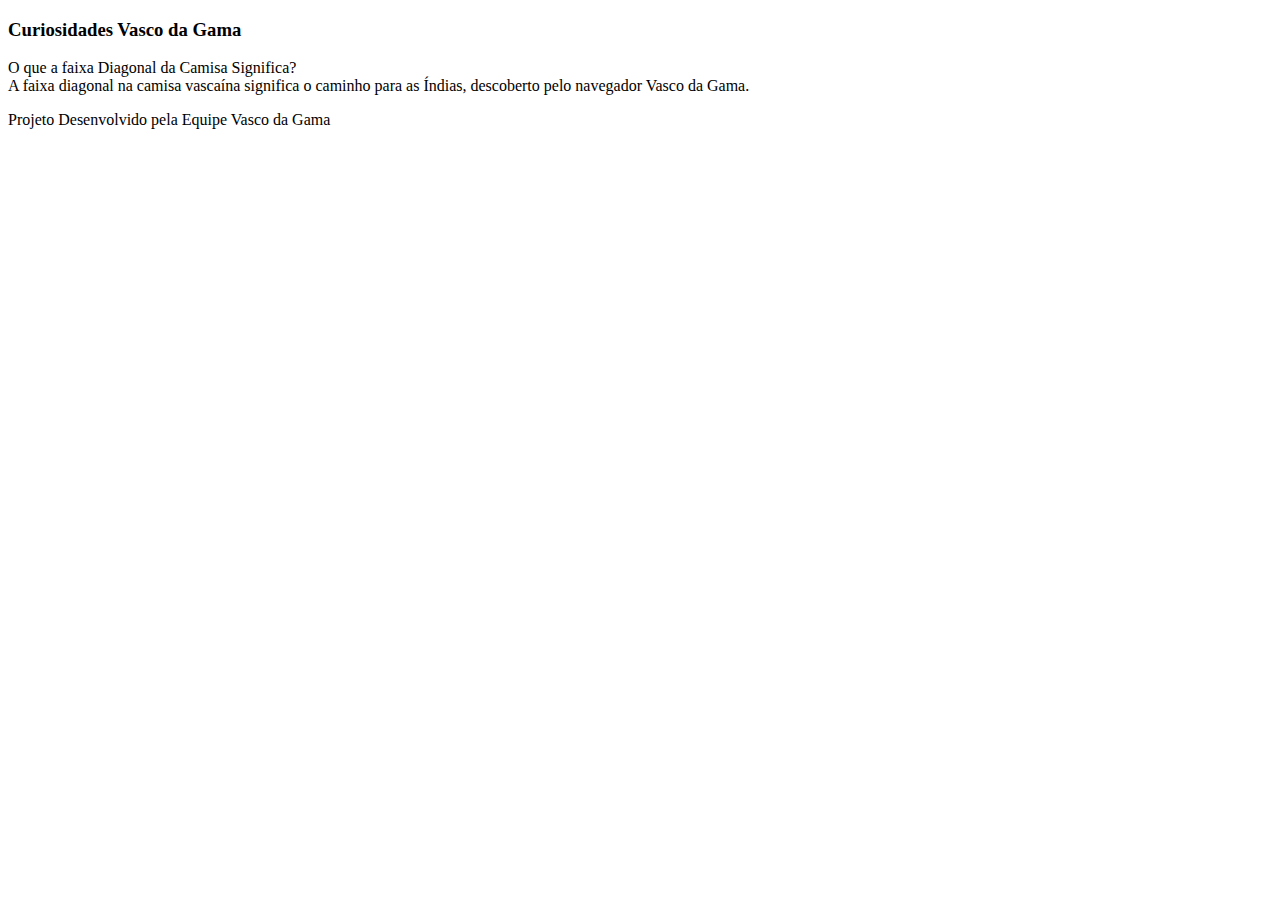
==== Kauãzinho/FLASHCARD/index.html @ cfb7ceb7 "atualização incompleta" ====
<!DOCTYPE html>
<html lang="pt-br">
<head>
  <meta charset="UTF-8">
    <meta name="viewport" content="width=device-width, initial-scale=1.0">
    <title>Flashcard</title>
</head>
<body>
    <main>
        <main>
            <section id= “container”> 
                <article class="cartao">
                    <div class="cartao__conteudo">
                        <h3> Curiosidades Vasco da Gama </h3>
                        <div class="cartao__conteudo__pergunta">
                            O que a faixa Diagonal da Camisa Significa?
                            </div>
                            <div class="cartao__conteudo__resposta">
                                A faixa diagonal na camisa vascaína significa o caminho para as Índias, descoberto pelo navegador Vasco da Gama.
                                </div>
                    </div>
                </article>
        </section>
    </main>
    <footer>
        <p>Projeto Desenvolvido pela Equipe Vasco da Gama</p>
    </footer>
</body>
</html>
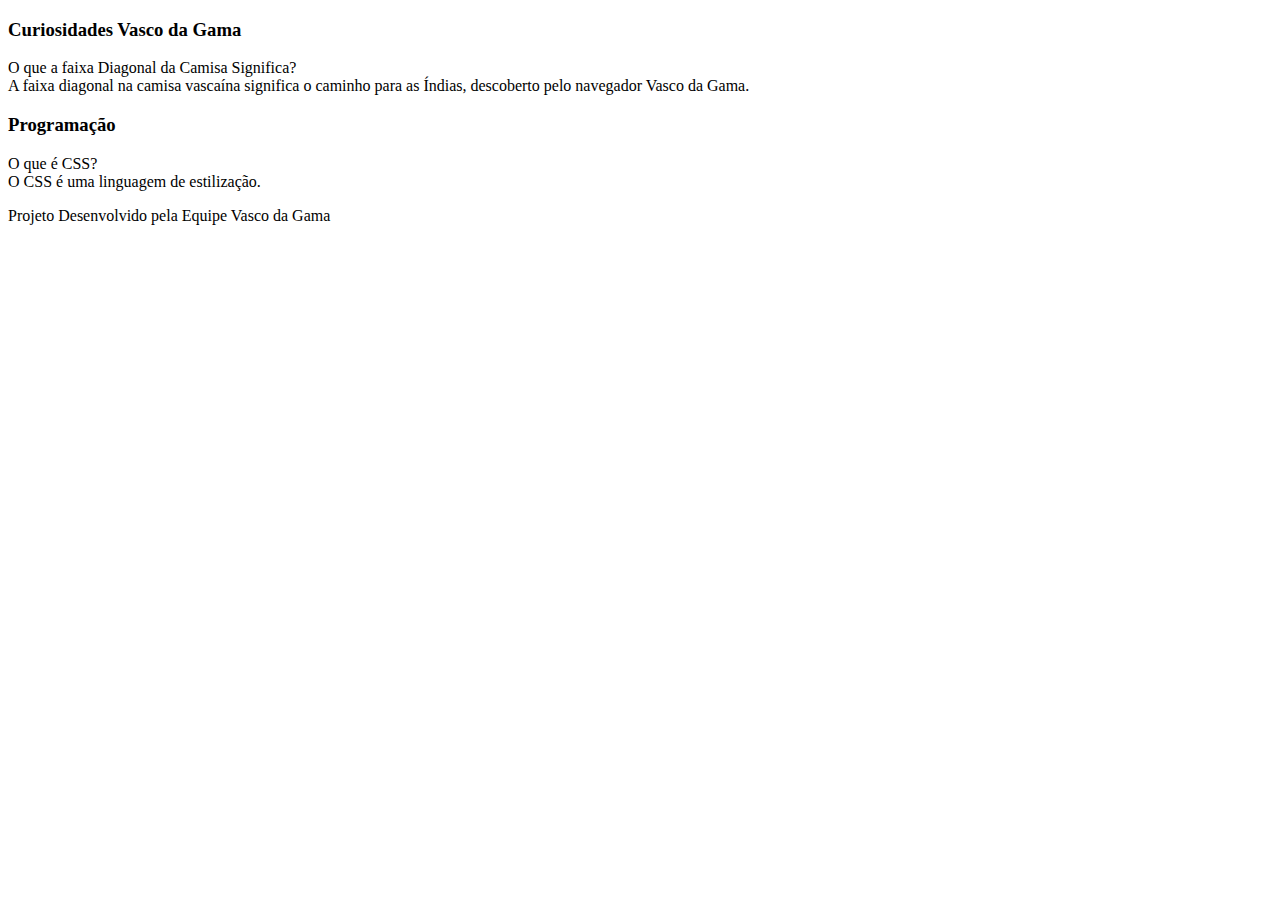
==== commit b9e7a254: "atualização" ====
--- a/Kauãzinho/FLASHCARD/index.html
+++ b/Kauãzinho/FLASHCARD/index.html
@@ -20,10 +20,22 @@
                                 </div>
                     </div>
                 </article>
-        </section>
-    </main>
-    <footer>
-        <p>Projeto Desenvolvido pela Equipe Vasco da Gama</p>
-    </footer>
-</body>
-</html>+                
+            <article class="cartao">
+                    <div class="cartao__conteudo">
+                        <h3> Programação </h3>
+                        <div class="cartao__conteudo__pergunta">
+                        O que é CSS?
+                            </div>                        
+                            <div class="cartao__conteudo__resposta">
+                        O CSS é uma linguagem de estilização.
+                                </div>
+                            </div>   
+                        </article>
+                    </section>
+                </main>
+                <footer>
+                    <p>Projeto Desenvolvido pela Equipe Vasco da Gama</p>
+               </footer>
+           </body>
+           </html>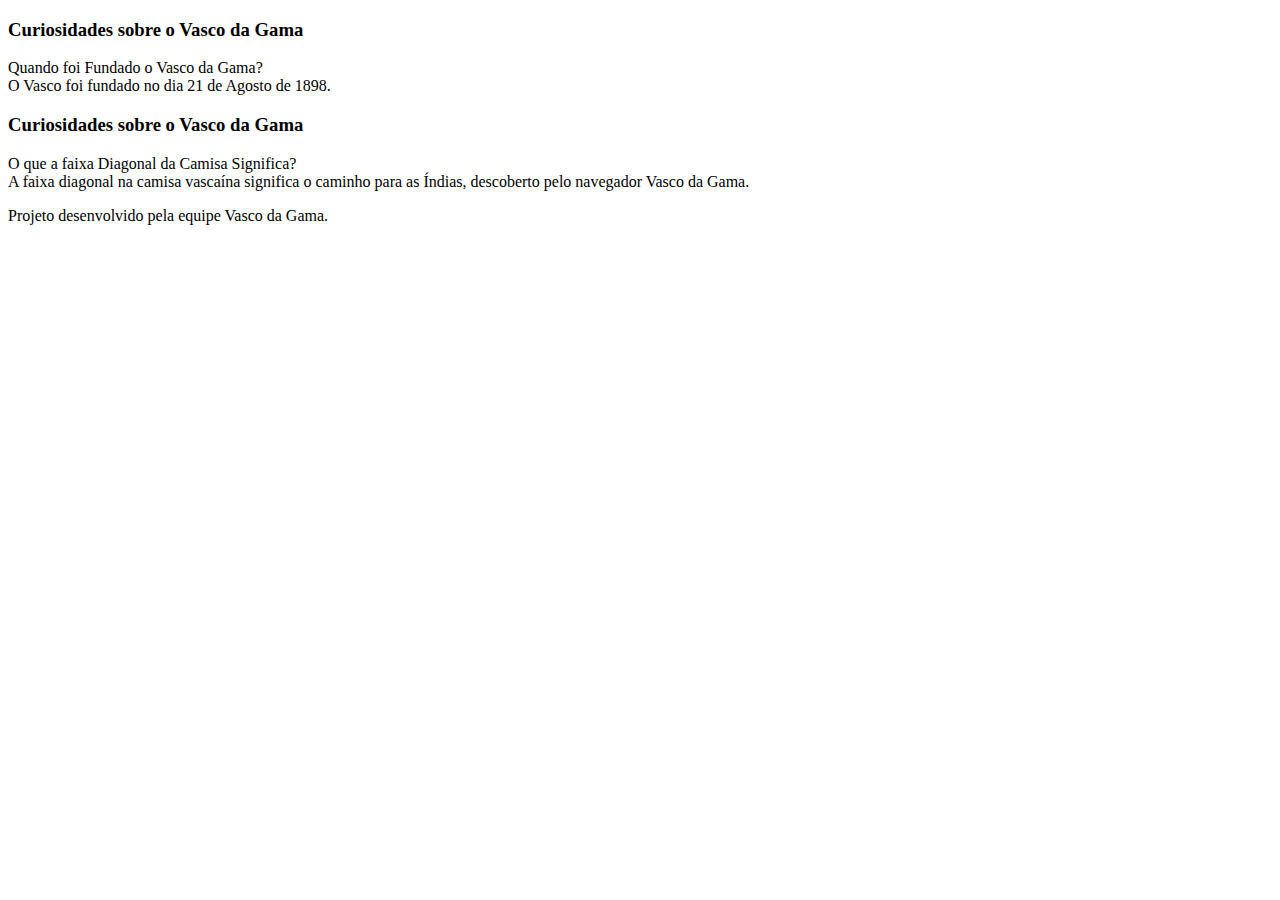
==== commit 30df7e1b: "atualização FLASHCARDS" ====
--- a/Kauãzinho/FLASHCARD/index.html
+++ b/Kauãzinho/FLASHCARD/index.html
@@ -7,11 +7,21 @@
 </head>
 <body>
     <main>
-        <main>
             <section id= “container”> 
                 <article class="cartao">
                     <div class="cartao__conteudo">
-                        <h3> Curiosidades Vasco da Gama </h3>
+                        <h3> Curiosidades sobre o Vasco da Gama </h3>
+                        <div class="cartao__conteudo__pergunta">
+                            Quando foi Fundado o Vasco da Gama?
+                            </div>
+                            <div class="cartao__conteudo__resposta">
+                                O Vasco foi fundado no dia 21 de Agosto de 1898.
+                                </div>
+                    </div>
+                </article>
+                <article class="cartao">
+                    <div class="cartao__conteudo">
+                        <h3> Curiosidades sobre o Vasco da Gama </h3>
                         <div class="cartao__conteudo__pergunta">
                             O que a faixa Diagonal da Camisa Significa?
                             </div>
@@ -20,22 +30,10 @@
                                 </div>
                     </div>
                 </article>
-                
-            <article class="cartao">
-                    <div class="cartao__conteudo">
-                        <h3> Programação </h3>
-                        <div class="cartao__conteudo__pergunta">
-                        O que é CSS?
-                            </div>                        
-                            <div class="cartao__conteudo__resposta">
-                        O CSS é uma linguagem de estilização.
-                                </div>
-                            </div>   
-                        </article>
-                    </section>
-                </main>
-                <footer>
-                    <p>Projeto Desenvolvido pela Equipe Vasco da Gama</p>
-               </footer>
-           </body>
-           </html>+        </section>
+    </main>
+    <footer>
+        <p>Projeto desenvolvido pela equipe Vasco da Gama.</p>
+    </footer>
+</body>
+</html>